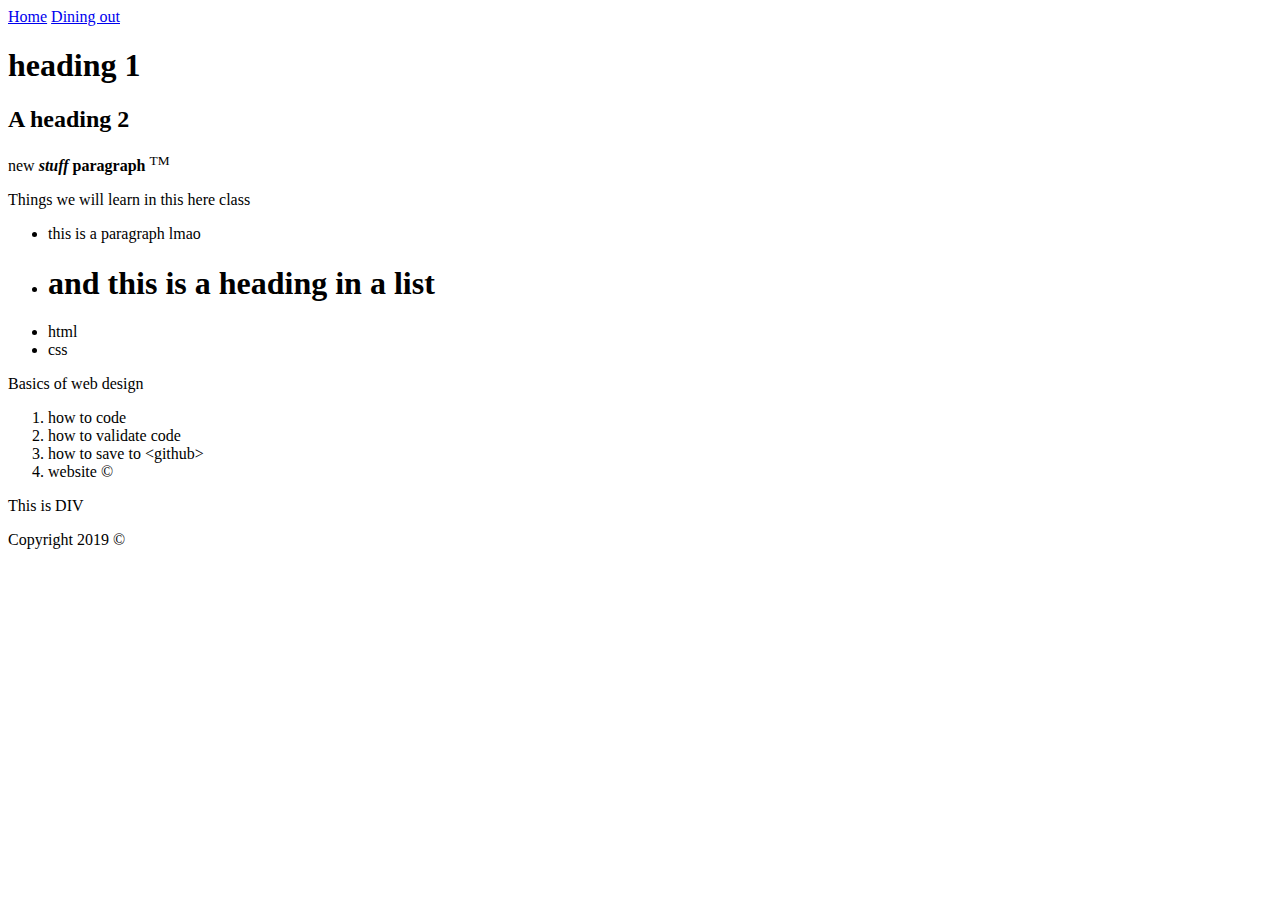
==== diningin.html @ 1af58bf0 "new pages" ====
<!DOCTYPE html>
<html lang="en">

<head>
    <meta charset="utf-8">
    <title>Dining in</title>
    <link rel="stylesheet" type="text/css" href="css/styles.css">
</head>

<body>
    
    <header>
        <nav>
            
            <a href="index.html">Home</a>
            <a href="diningout.html">Dining out</a>
        
            
            
        </nav>
        
    </header>

    <main>
        <h1> heading 1 </h1>
        <h2>A heading 2</h2>
        <p>new<strong> <em>stuff</em></strong> <strong>paragraph</strong> <sup>TM</sup></p>

        <p>Things we will learn in this here class</p>
        <ul>
            <li><p>this is a paragraph lmao</p></li>
            <li><H1>and this is a heading in a list</H1></li>
            <li>html</li>
            <li>css</li>

        </ul>

        <p>Basics of web design</p>
        <ol>
            <li>how to code</li>
            <li>how to validate code</li>
            <li>how to save to &lt;github&gt;</li>
            <li>website &copy;</li>

        </ol>

        <div>This is DIV</div>

    </main>

    <footer>

        <p>Copyright 2019 &copy;</p>

    </footer>

</body>
</html>
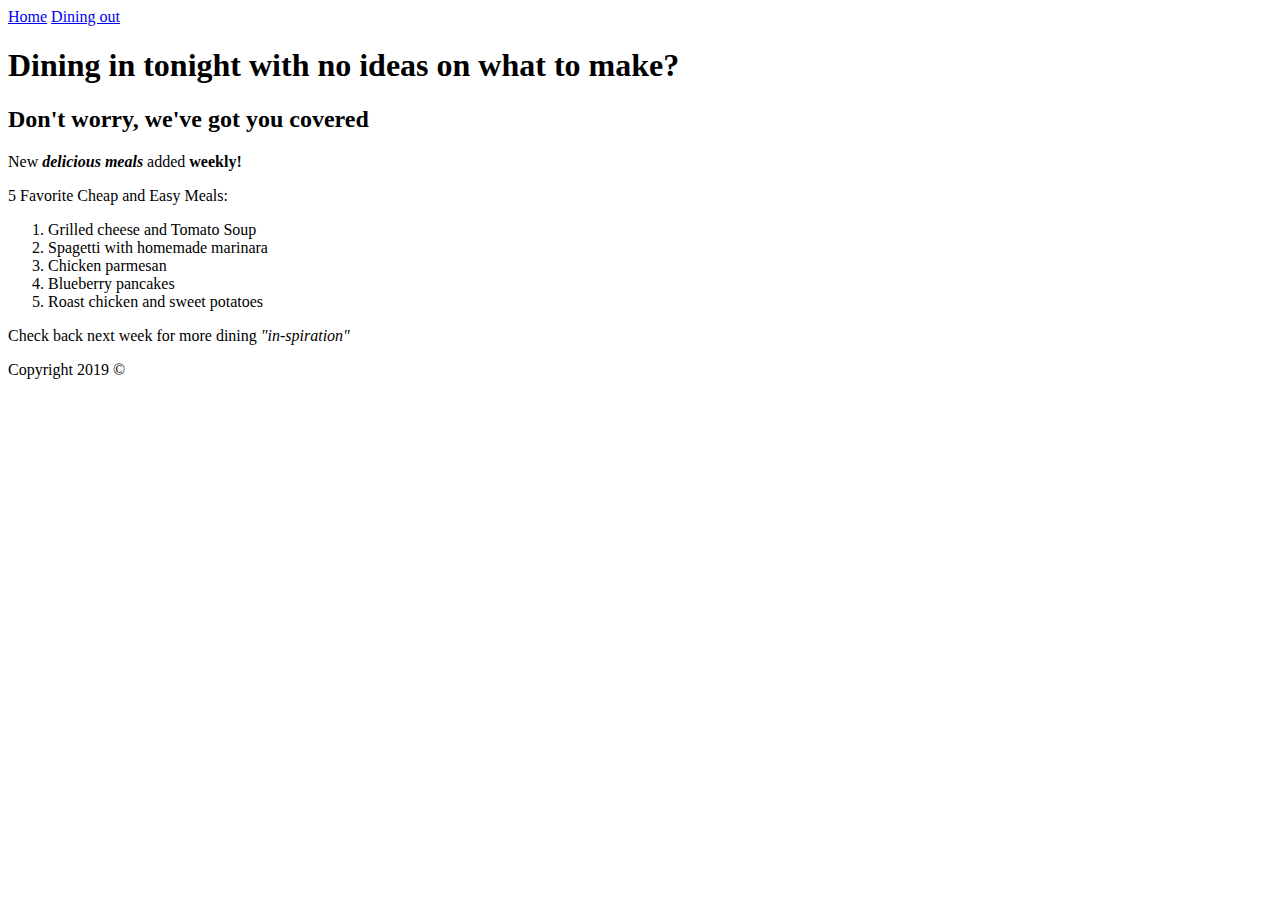
==== commit f95c34e0: "completed assignment 1" ====
--- a/diningin.html
+++ b/diningin.html
@@ -22,29 +22,21 @@
     </header>
 
     <main>
-        <h1> heading 1 </h1>
-        <h2>A heading 2</h2>
-        <p>new<strong> <em>stuff</em></strong> <strong>paragraph</strong> <sup>TM</sup></p>
+        <h1> Dining in tonight with no ideas on what to make? </h1>
+        <h2>Don't worry, we've got you covered</h2>
+        <p>New<strong> <em>delicious meals</em></strong> added <strong>weekly!</strong></p>
 
-        <p>Things we will learn in this here class</p>
-        <ul>
-            <li><p>this is a paragraph lmao</p></li>
-            <li><H1>and this is a heading in a list</H1></li>
-            <li>html</li>
-            <li>css</li>
-
-        </ul>
-
-        <p>Basics of web design</p>
+        <p>5 Favorite Cheap and Easy Meals:</p>
         <ol>
-            <li>how to code</li>
-            <li>how to validate code</li>
-            <li>how to save to &lt;github&gt;</li>
-            <li>website &copy;</li>
+            <li>Grilled cheese and Tomato Soup</li>
+            <li>Spagetti with homemade marinara</li>
+            <li>Chicken parmesan</li>
+            <li>Blueberry pancakes</li>
+             <li>Roast chicken and sweet potatoes</li>
 
         </ol>
 
-        <div>This is DIV</div>
+        <div>Check back next week for more dining <em>"in-spiration"</em></div>
 
     </main>
 
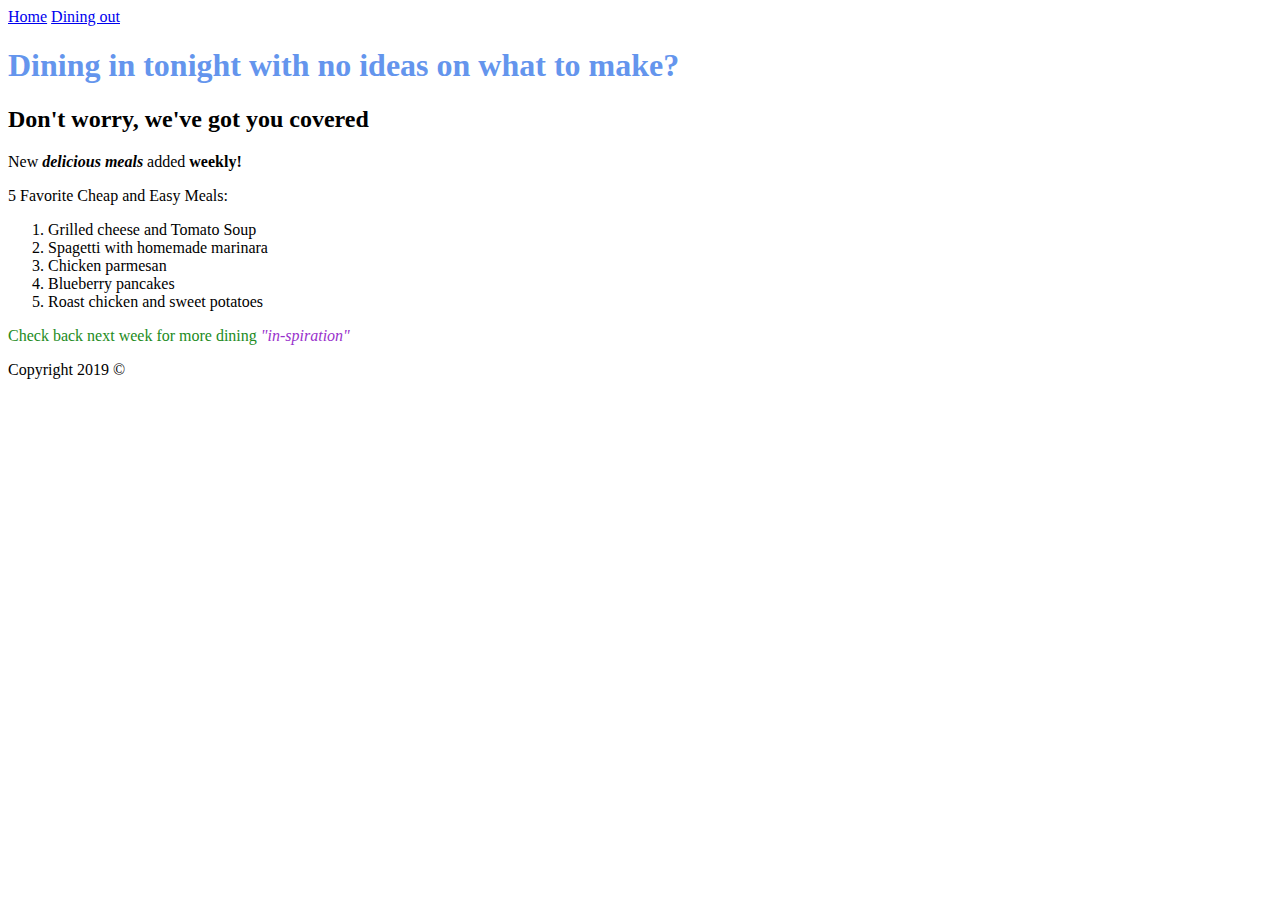
==== commit 5da74d6d: "Added colored fonts" ====
--- a/diningin.html
+++ b/diningin.html
@@ -22,7 +22,7 @@
     </header>
 
     <main>
-        <h1> Dining in tonight with no ideas on what to make? </h1>
+        <h1 style="color:cornflowerblue">Dining in tonight with no ideas on what to make? </h1>
         <h2>Don't worry, we've got you covered</h2>
         <p>New<strong> <em>delicious meals</em></strong> added <strong>weekly!</strong></p>
 
@@ -36,7 +36,7 @@
 
         </ol>
 
-        <div>Check back next week for more dining <em>"in-spiration"</em></div>
+        <div style="color:forestgreen"> Check back next week for more dining <em style=color:darkorchid>"in-spiration"</em></div>
 
     </main>
 
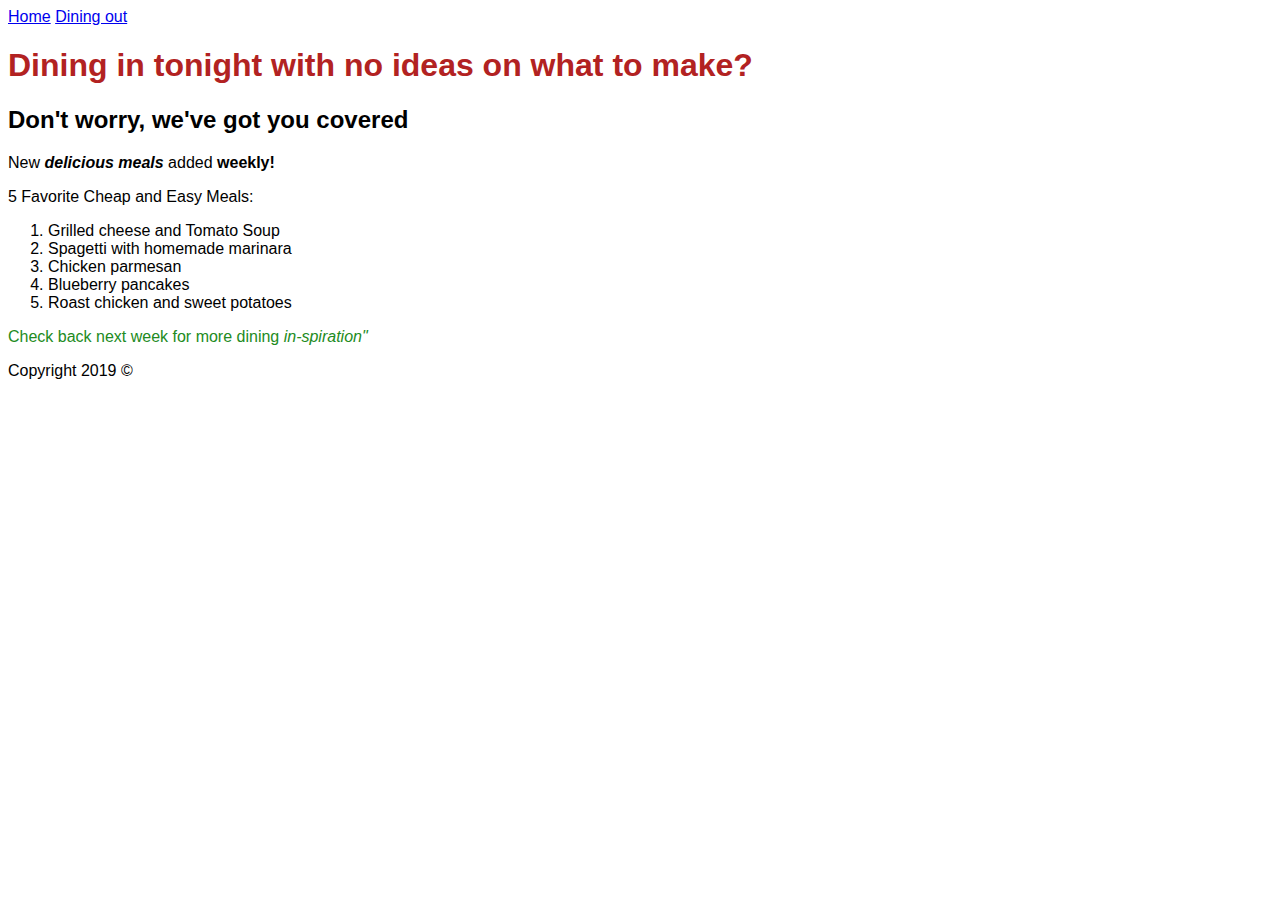
==== commit 89507236: "Added font styles" ====
--- a/diningin.html
+++ b/diningin.html
@@ -22,7 +22,7 @@
     </header>
 
     <main>
-        <h1 style="color:cornflowerblue">Dining in tonight with no ideas on what to make? </h1>
+        <h1 style="color:firebrick">Dining in tonight with no ideas on what to make? </h1>
         <h2>Don't worry, we've got you covered</h2>
         <p>New<strong> <em>delicious meals</em></strong> added <strong>weekly!</strong></p>
 
@@ -36,7 +36,7 @@
 
         </ol>
 
-        <div style="color:forestgreen"> Check back next week for more dining <em style=color:darkorchid>"in-spiration"</em></div>
+        <div style="color:forestgreen"> Check back next week for more dining <em>in-spiration"</em></div>
 
     </main>
 
--- a/css/styles.css
+++ b/css/styles.css
@@ -0,0 +1,4 @@
+html {font-family:sans-serif
+    
+
+}